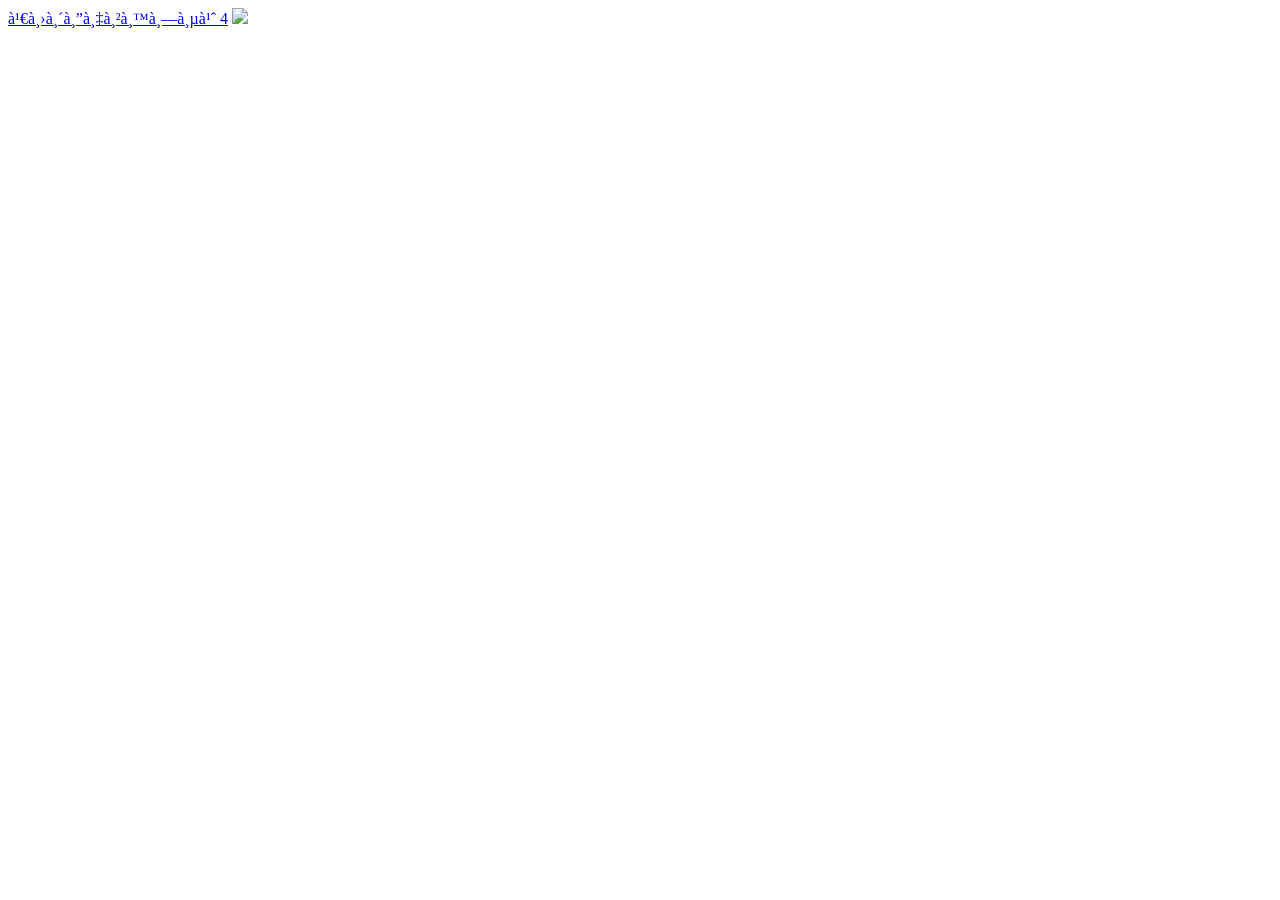
==== index.html @ 89bc8767 "Rename work05-64-37 html.txt to index.html" ====
<!DOCTYPE html>
<html>
<head>
<title>work05 html links </title>
<meta charset="uft-8"
</head>
<body>
<a href="https://www.google"></a>
<a href="work04-64-37.html" target="_blank">เปิดงานที่ 4</a>
<a herf="123.jpg" taget="_blank"<img src="123.jpg"><img src="123.jpg" width="80px"></a>
</body>
</html>
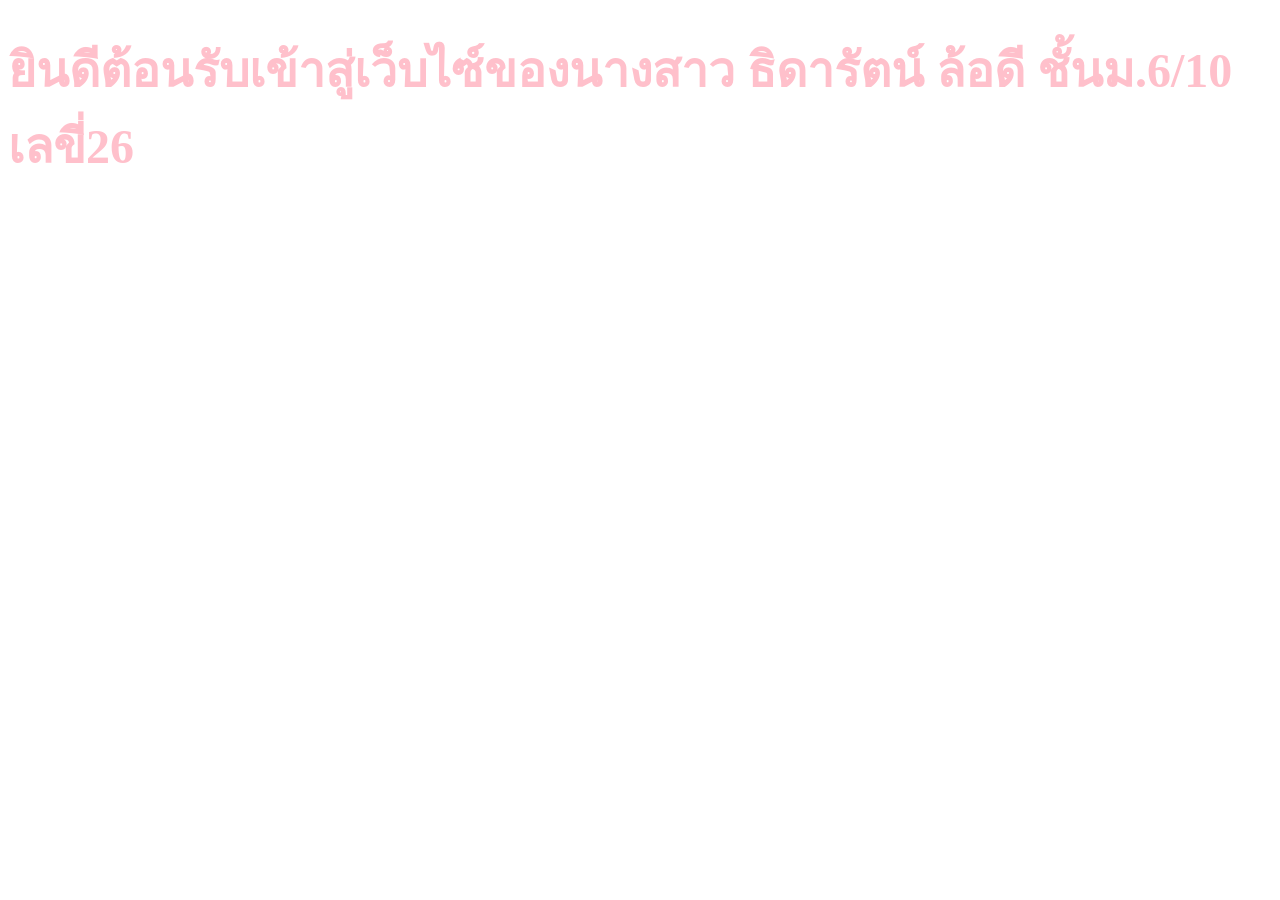
==== commit cd47dcbd: "Update index.html" ====
--- a/index.html
+++ b/index.html
@@ -1,12 +1,11 @@
 <!DOCTYPE html>
-<html>
-<head>
-<title>work05 html links </title>
-<meta charset="uft-8"
-</head>
-<body>
-<a href="https://www.google"></a>
-<a href="work04-64-37.html" target="_blank">เปิดงานที่ 4</a>
-<a herf="123.jpg" taget="_blank"<img src="123.jpg"><img src="123.jpg" width="80px"></a>
-</body>
+<html lang="th">
+  <head>
+    <meta charset="utf-8">
+    <title>ยินดีต้อนรับ</title>
+      </head>
+  <body>
+    <h1 style="color:pink; font-size:300%;">ยินดีต้อนรับเข้าสู่เว็บไซ์ของนางสาว ธิดารัตน์ ล้อดี ชั้นม.6/10 เลขี่26 </h1>
+    
+  </body>
 </html>
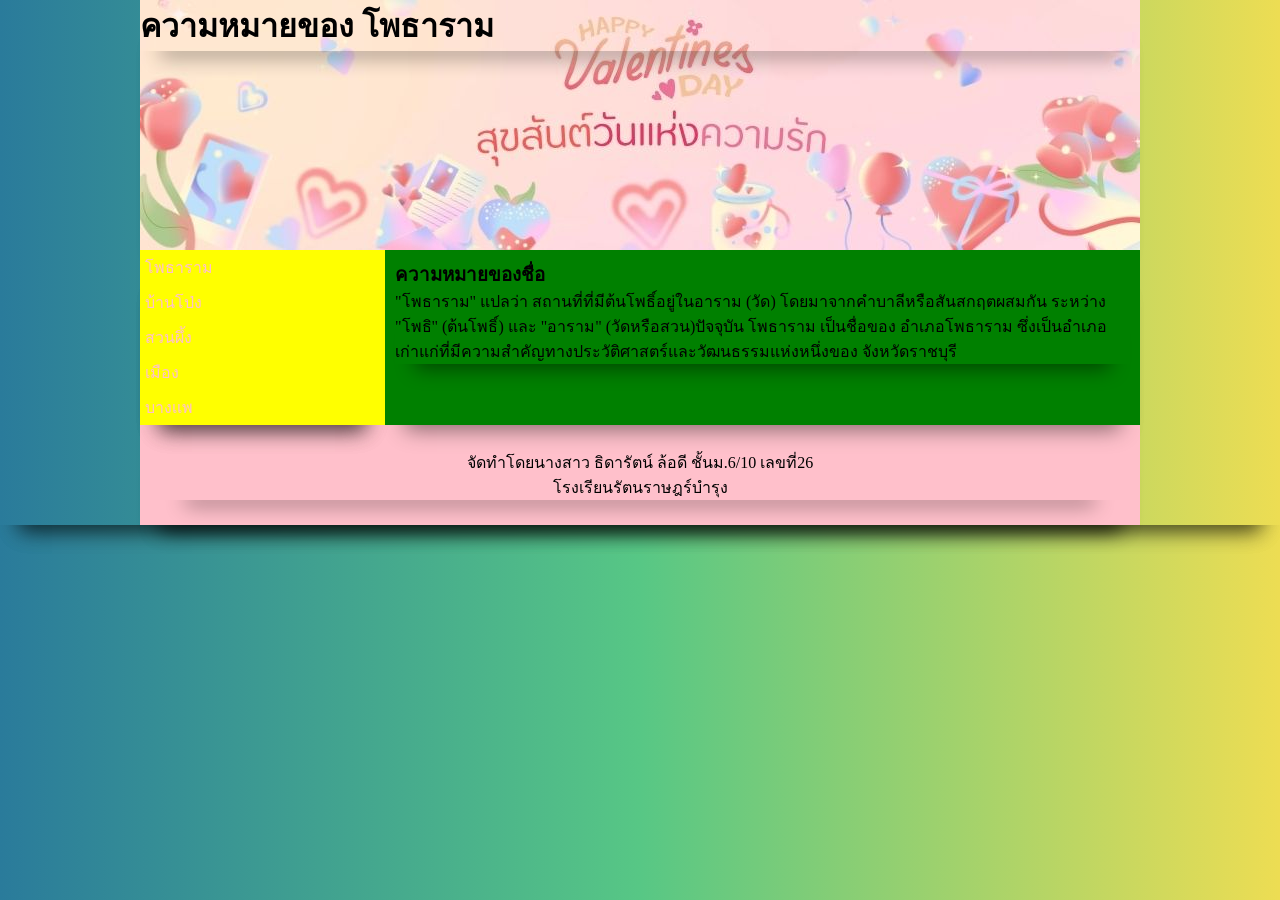
==== commit ff5ef999: "Update and rename index.html.html to index.html" ====
--- a/index.html
+++ b/index.html
@@ -1,11 +1,38 @@
 <!DOCTYPE html>
 <html lang="th">
-  <head>
-    <meta charset="utf-8">
-    <title>ยินดีต้อนรับ</title>
-      </head>
-  <body>
-    <h1 style="color:pink; font-size:300%;">ยินดีต้อนรับเข้าสู่เว็บไซ์ของนางสาว ธิดารัตน์ ล้อดี ชั้นม.6/10 เลขี่26 </h1>
-    
-  </body>
+<head>
+<meta charset="utf-8">
+<title>โพธาราม</title>
+<link rel="stylesheet" href="mystyle.css">
+
+
+</head>
+<body>
+<div class="container">
+<header>
+    <h1>ความหมายของ โพธาราม</h1>
+</header>
+<section>
+<nav>    
+    <ul  style="list-style-type:none;">
+    <li><a href="index.html">โพธาราม</a></li>
+    <li><a href="p2.html">บ้านโป่ง</a></li>
+    <li><a href="p3.html">สวนผึ้ง</a></li>
+    <li><a href="p4.html">เมือง</a></li>
+    <li><a href="p5.html">บางเเพ</a></li>
+    </ul>
+
+
+</nav>
+<article>
+    <h1>ความหมายของชื่อ </h1>
+    <p>"โพธาราม" แปลว่า สถานที่ที่มีต้นโพธิ์อยู่ในอาราม (วัด) โดยมาจากคำบาลีหรือสันสกฤตผสมกัน ระหว่าง "โพธิ" (ต้นโพธิ์) และ "อาราม" (วัดหรือสวน)ปัจจุบัน โพธาราม เป็นชื่อของ อำเภอโพธาราม ซึ่งเป็นอำเภอเก่าแก่ที่มีความสำคัญทางประวัติศาสตร์และวัฒนธรรมแห่งหนึ่งของ จังหวัดราชบุรี</p>
+</article>
+</section>
+<footer>  
+    <p>จัดทำโดยนางสาว ธิดารัตน์ ล้อดี ชั้นม.6/10 เลขที่26<br>
+โรงเรียนรัตนราษฎร์บำรุง</p>
+</footer>
+</div>
+</body>
 </html>
--- a/mystyle.css
+++ b/mystyle.css
@@ -0,0 +1,53 @@
+body{
+background-color:background: #2A7B9B;
+background: linear-gradient(90deg, rgba(42, 123, 155, 1) 0%, rgba(87, 199, 133, 1) 50%, rgba(237, 221, 83, 1) 100%);
+}
+*{box-sizing:border-box;
+   margin:0;
+  padding:0;
+box-shadow: rgba(0, 0, 0, 0.45) 0px 25px 20px -20px;
+}
+.container{
+    width:1000px;
+    margin:0 auto;
+}
+header{
+     background-image:url(images/header.jpg);
+    height:250px;
+}    
+section{
+    display:flex;
+}
+nav{
+     background-color:red;
+    flex:1;
+}
+article{
+     background-color:green;
+    flex:3;
+    padding:10px;
+}
+footer{
+     background-color:pink;
+     padding:25px;
+     text-align:center;
+}
+a:link{
+    color:pink;
+    text-decoration:none;
+    background-color:yellow;
+    display:block;
+    width:100%;
+    padding:5px;
+}
+a:visited{
+    color:blue;
+}
+a:hover{
+    color:red;
+    background-color:green;
+}
+a:active{
+    color:green;
+}
+
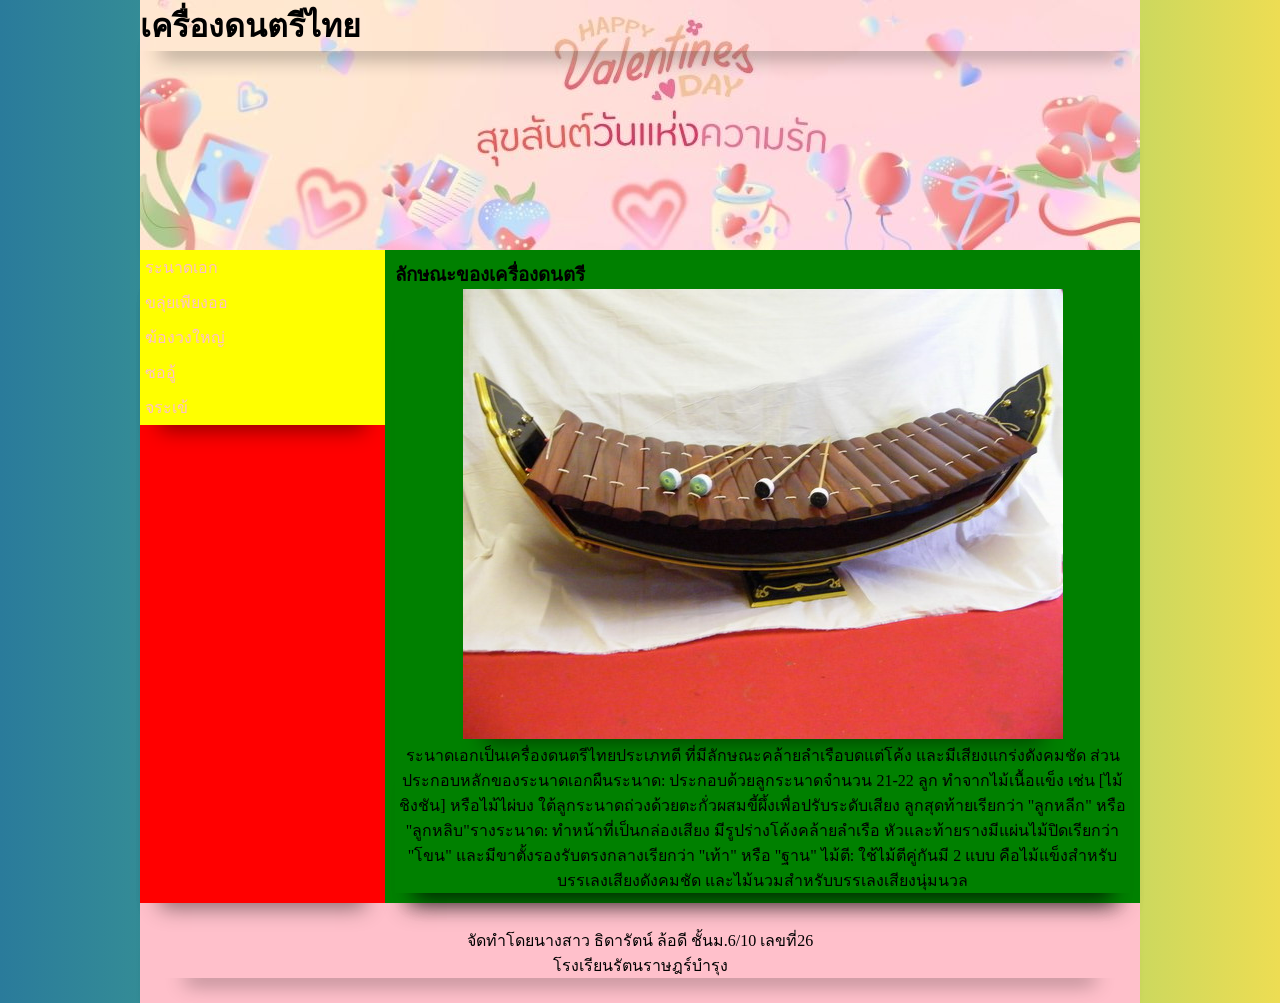
==== commit 4e718e4a: "Rename index.html.html to index.html" ====
--- a/index.html
+++ b/index.html
@@ -2,7 +2,7 @@
 <html lang="th">
 <head>
 <meta charset="utf-8">
-<title>โพธาราม</title>
+<title>วิชาศิลปะ</title>
 <link rel="stylesheet" href="mystyle.css">
 
 
@@ -10,23 +10,26 @@
 <body>
 <div class="container">
 <header>
-    <h1>ความหมายของ โพธาราม</h1>
+    <h1>เครื่องดนตรีไทย</h1>
 </header>
 <section>
 <nav>    
     <ul  style="list-style-type:none;">
-    <li><a href="index.html">โพธาราม</a></li>
-    <li><a href="p2.html">บ้านโป่ง</a></li>
-    <li><a href="p3.html">สวนผึ้ง</a></li>
-    <li><a href="p4.html">เมือง</a></li>
-    <li><a href="p5.html">บางเเพ</a></li>
+    <li><a href="p1.html">ระนาดเอก</a></li>
+    <li><a href="p2.html">ขลุ่ยเพียงออ</a></li>
+    <li><a href="p3.html">ฆ้องวงใหญ่</a></li>
+    <li><a href="p4.html">ซออู้</a></li>
+    <li><a href="p5.html">จระเข้</a></li>
     </ul>
 
 
 </nav>
 <article>
-    <h1>ความหมายของชื่อ </h1>
-    <p>"โพธาราม" แปลว่า สถานที่ที่มีต้นโพธิ์อยู่ในอาราม (วัด) โดยมาจากคำบาลีหรือสันสกฤตผสมกัน ระหว่าง "โพธิ" (ต้นโพธิ์) และ "อาราม" (วัดหรือสวน)ปัจจุบัน โพธาราม เป็นชื่อของ อำเภอโพธาราม ซึ่งเป็นอำเภอเก่าแก่ที่มีความสำคัญทางประวัติศาสตร์และวัฒนธรรมแห่งหนึ่งของ จังหวัดราชบุรี</p>
+    <h1>ลักษณะของเครื่องดนตรี</h1>
+<center><img src=images/p1.jpg>
+    <p>ระนาดเอกเป็นเครื่องดนตรีไทยประเภทตี ที่มีลักษณะคล้ายลำเรือบดแต่โค้ง และมีเสียงแกร่งดังคมชัด
+ส่วนประกอบหลักของระนาดเอกผืนระนาด: ประกอบด้วยลูกระนาดจำนวน 21-22 ลูก ทำจากไม้เนื้อแข็ง เช่น [ไม้ชิงชัน] หรือไม้ไผ่บง ใต้ลูกระนาดถ่วงด้วยตะกั่วผสมขี้ผึ้งเพื่อปรับระดับเสียง ลูกสุดท้ายเรียกว่า "ลูกหลีก" หรือ "ลูกหลิบ"รางระนาด: ทำหน้าที่เป็นกล่องเสียง มีรูปร่างโค้งคล้ายลำเรือ หัวและท้ายรางมีแผ่นไม้ปิดเรียกว่า "โขน" และมีขาตั้งรองรับตรงกลางเรียกว่า "เท้า" หรือ "ฐาน"
+ไม้ตี: ใช้ไม้ตีคู่กันมี 2 แบบ คือไม้แข็งสำหรับบรรเลงเสียงดังคมชัด และไม้นวมสำหรับบรรเลงเสียงนุ่มนวล</p>
 </article>
 </section>
 <footer>  
